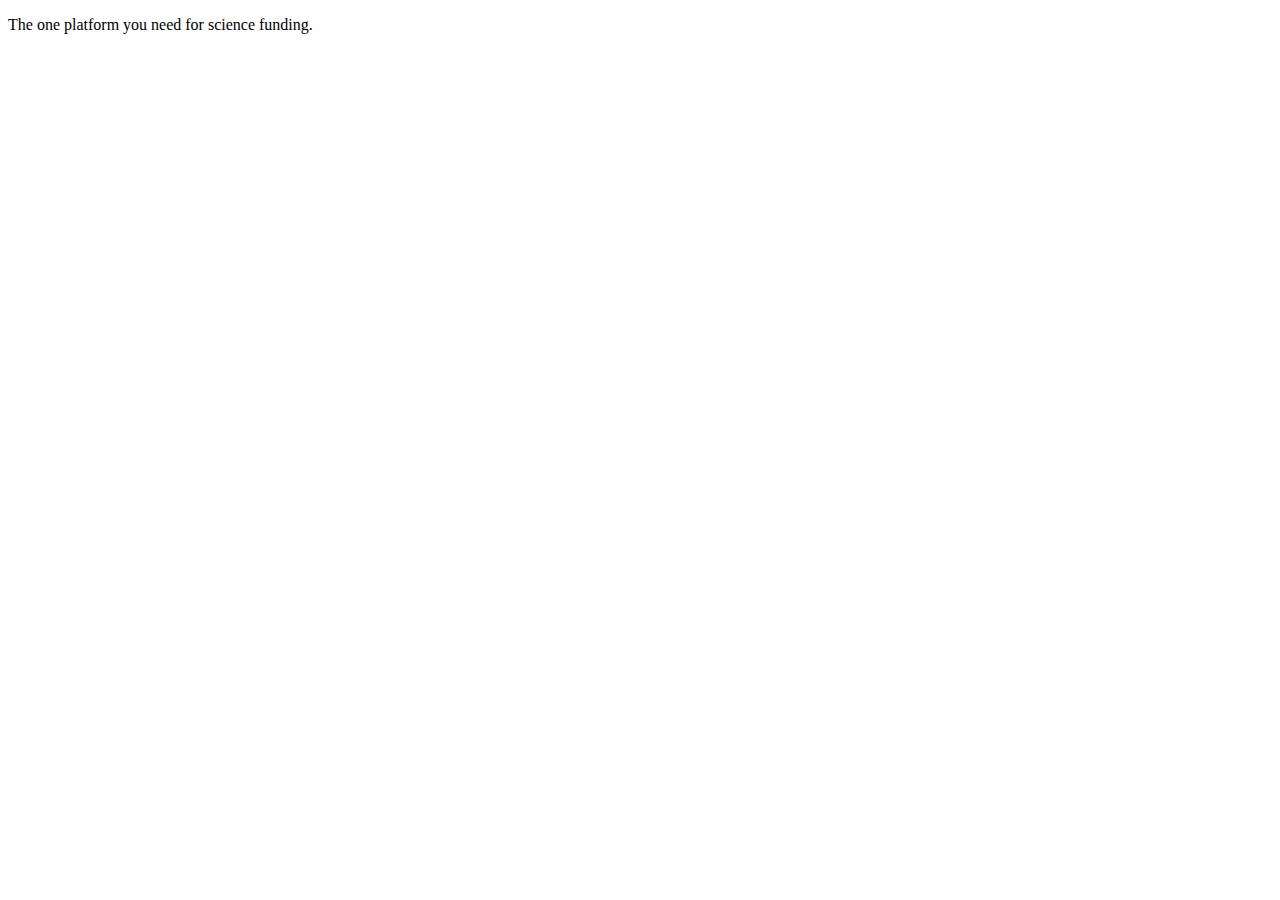
==== unit_1/index.html @ 861033a4 "syncing my new repository" ====
<!DOCTYPE html>
<html>
<head>
	<title>Science Slush Fund</title>
	<p>The one platform you need for science funding.</p>
	<link rel=stylesheet" type="text/css" href="css.style.css"
</head>
<body>

</body>
</html>
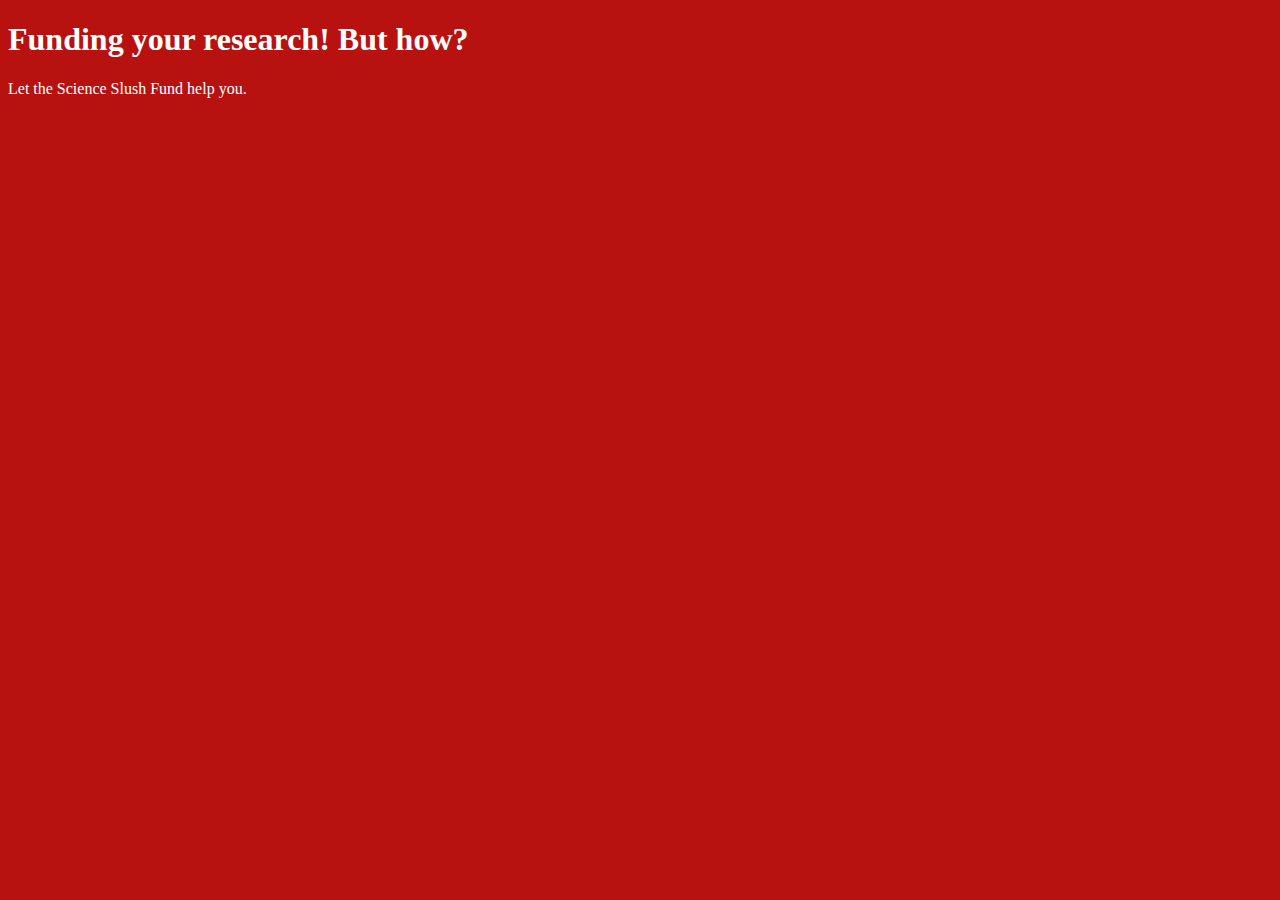
==== commit 65293b4d: "fixing css" ====
--- a/unit_1/index.html
+++ b/unit_1/index.html
@@ -2,10 +2,10 @@
 <html>
 <head>
 	<title>Science Slush Fund</title>
-	<p>The one platform you need for science funding.</p>
-	<link rel=stylesheet" type="text/css" href="css.style.css"
+	<link rel="stylesheet" type="text/css" href="css/style.css">
 </head>
 <body>
-
+	<h1>Funding your research! But how?</h1>
+	<p>Let the Science Slush Fund help you.</p>
 </body>
 </html>--- a/unit_1/css/style.css
+++ b/unit_1/css/style.css
@@ -0,0 +1,7 @@
+body {
+	background-color: #b71210;
+}
+
+h1,p{
+	color: white;
+}